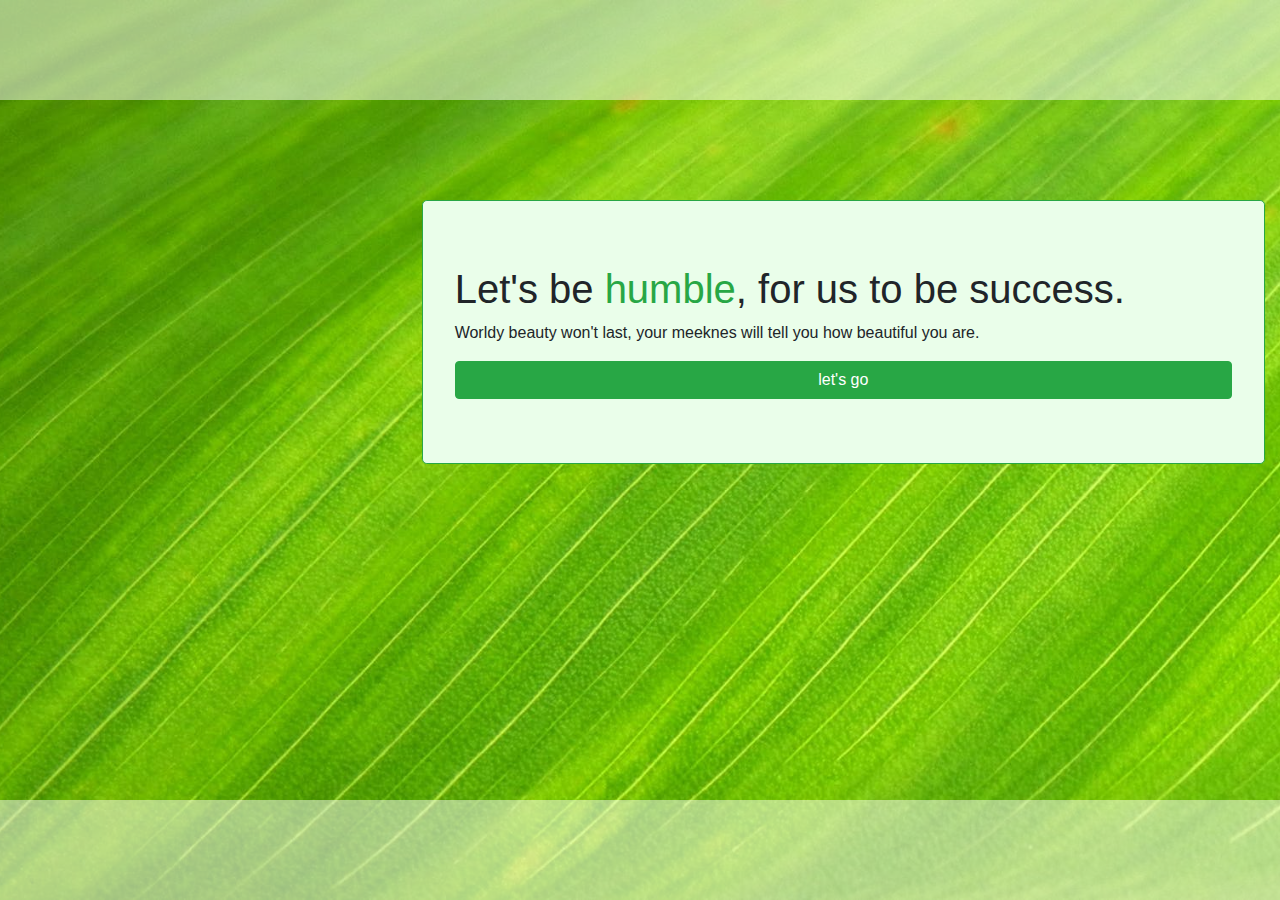
==== index.html @ 0345ce6f "portfolio" ====
<!DOCTYPE html>
<html lang="en">
<head>
	<meta charset="utf-8">
	<meta name="viewport" content="width=device-width, initial-scale=1.0, shrink-to-fit-in=no">
	<meta http-equiv="X-UA-Compatible" content="IE-Edge">

	<title>Humble U / Landing Page</title>

	<!-- fontawesome Icons -->
	<link rel="stylesheet" href="https://use.fontawesome.com/releases/v5.5.0/css/all.css" integrity="sha384-B4dIYHKNBt8Bc12p+WXckhzcICo0wtJAoU8YZTY5qE0Id1GSseTk6S+L3BlXeVIU" crossorigin="anonymous">

	<!-- animate css -->
	<link rel="stylesheet" type="text/css" href="assets/css/animate.css">

	<!-- bootstrap css -->
	<link rel="stylesheet" type="text/css" href="assets/css/bootstrap.min.css">

	<!-- external css -->
	<link rel="stylesheet" type="text/css" href="assets/css/style.css">
	
</head>
<body id="landing-page-bg">

	<header id="landing-page-header" class="container-fluid">

	</header>

	<section id="landing-page-section" class="container-fluid">
		<div class="row">
			<div id="landing-page-section-jumbotron" class="jumbotron border border-success col-lg-8 offset-4">
				<h1 class="animated zoomIn">Let's be <span class="text-success" ">humble</span>, for us to be success.</h1>
				<p class="animated zoomIn">Worldy beauty won't last, your meeknes will tell you how beautiful you are.</p>
				<a href="#" class="btn btn-block btn-success animated slideInUp">let's go</a>

			</div> <!-- end of jumbotron -->
			
		</div> <!-- end of row -->
		
	</section>

	<footer id="landing-page-footer" class="container-fluid fixed-bottom">
		
	</footer>



	<!-- Optional Java Script -->
	<!-- Jquery first, then Popper,js then Bootstrap js -->

	<script src="assets/js/jquery-3.3.1.min.js"></script>

	<script src="https://code.jquery.com/jquery-3.3.1.slim.min.js" integrity="sha384-q8i/X+965DzO0rT7abK41JStQIAqVgRVzpbzo5smXKp4YfRvH+8abtTE1Pi6jizo" crossorigin="anonymous"></script>

	<script src="https://cdnjs.cloudflare.com/ajax/libs/popper.js/1.14.3/umd/popper.min.js" integrity="sha384-ZMP7rVo3mIykV+2+9J3UJ46jBk0WLaUAdn689aCwoqbBJiSnjAK/l8WvCWPIPm49" crossorigin="anonymous"></script>
	
	<script src="assets/js/bootstrap.min.js"></script>

</body>
</html>
---- assets/css/style.css ----
* {
	margin: 0;
	padding: 0;
	box-sizing: border box;
}

/*---------color #EAFEEA for bg text---------*/

/*-------------------------------Landing Page*/
#landing-page-bg {
	background-image: url(../images/hh1.jpeg);
	background-size: cover;
	background-position: center center;
	height: 100vh;
}

#landing-page-header {
	height: 100px;
	width: 100%;
	background-color: white;
	opacity: 0.5;
}

#landing-page-section {
	padding-top: 100px;
	padding-right: 30px;
}

#landing-page-section-jumbotron {
	background-color: #EAFEEA;
}

#landing-page-footer {
	height: 100px;
	width: 100%;
	background-color: white;
	opacity: 0.5;
}
/*-------------------------end---Landing Page*/
/*----------------------------------Home Page*/
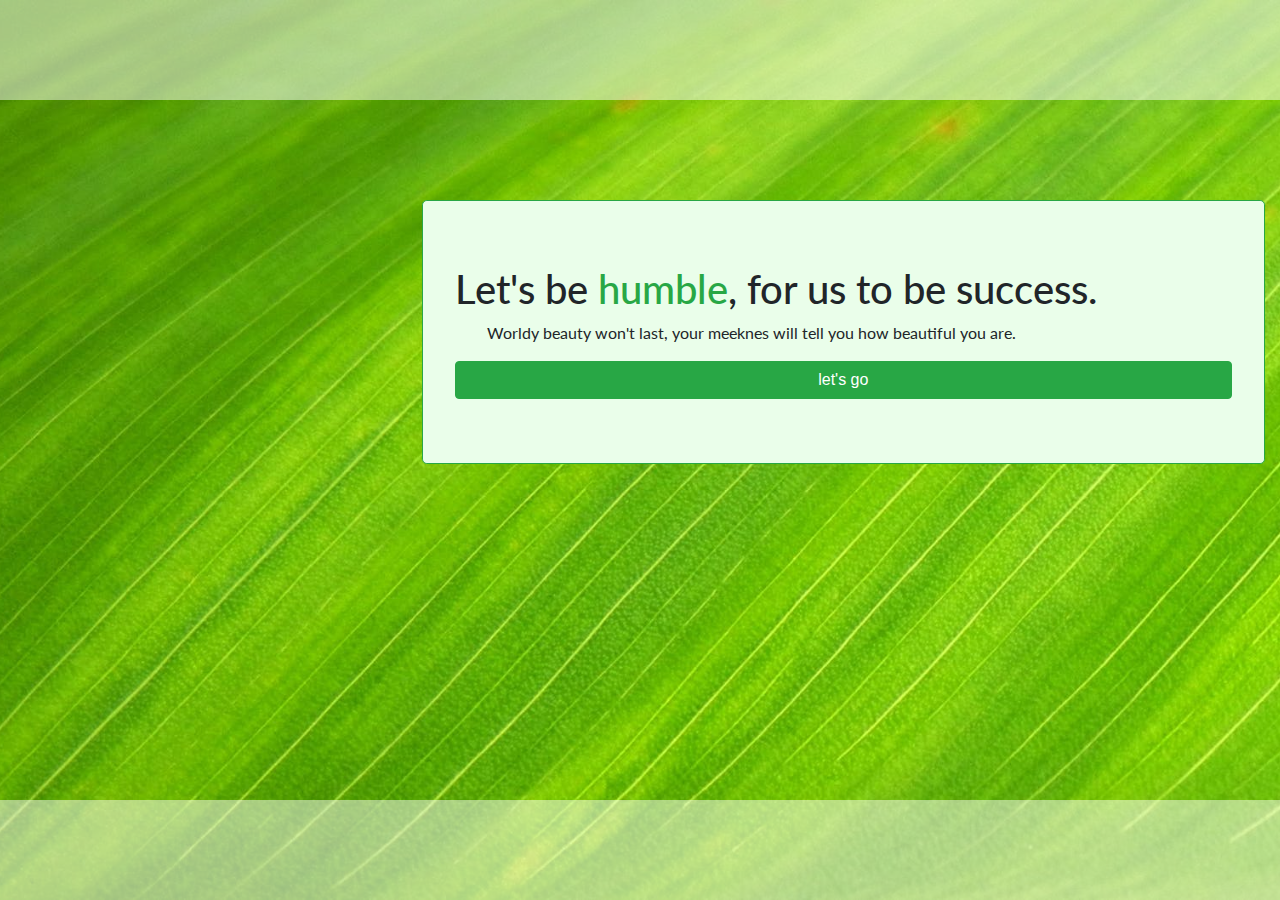
==== commit c6a854f9: "link index to home.html" ====
--- a/index.html
+++ b/index.html
@@ -6,6 +6,9 @@
 	<meta http-equiv="X-UA-Compatible" content="IE-Edge">
 
 	<title>Humble U / Landing Page</title>
+
+	<!-- google fonts -->
+	<link href="https://fonts.googleapis.com/css?family=Lato" rel="stylesheet">
 
 	<!-- fontawesome Icons -->
 	<link rel="stylesheet" href="https://use.fontawesome.com/releases/v5.5.0/css/all.css" integrity="sha384-B4dIYHKNBt8Bc12p+WXckhzcICo0wtJAoU8YZTY5qE0Id1GSseTk6S+L3BlXeVIU" crossorigin="anonymous">
@@ -31,7 +34,7 @@
 			<div id="landing-page-section-jumbotron" class="jumbotron border border-success col-lg-8 offset-4">
 				<h1 class="animated zoomIn">Let's be <span class="text-success" ">humble</span>, for us to be success.</h1>
 				<p class="animated zoomIn">Worldy beauty won't last, your meeknes will tell you how beautiful you are.</p>
-				<a href="#" class="btn btn-block btn-success animated slideInUp">let's go</a>
+				<a href="home.html" class="btn btn-block btn-success animated slideInUp">let's go</a>
 
 			</div> <!-- end of jumbotron -->
 			
--- a/assets/css/style.css
+++ b/assets/css/style.css
@@ -1,12 +1,26 @@
 * {
 	margin: 0;
 	padding: 0;
-	box-sizing: border box;
-}
-
+	box-sizing: border-box;
+}
+/*-----------------------------------fonts-----------------------------------------*/
+h1 {font-family: 'Lato', sans-serif;}
+p {
+	font-family: 'Lato', sans-serif;
+	text-indent: 2em;
+}
+
+/*----------------------------end----fonts-----------------------------------------*/
 /*---------color #EAFEEA for bg text---------*/
 
-/*-------------------------------Landing Page*/
+body {
+	background-color: #EAFEEA;
+}
+
+footer {
+
+}
+/*---------------------------------Landing Page-------------------------------------*/
 #landing-page-bg {
 	background-image: url(../images/hh1.jpeg);
 	background-size: cover;
@@ -36,6 +50,226 @@
 	background-color: white;
 	opacity: 0.5;
 }
-/*-------------------------end---Landing Page*/
-/*----------------------------------Home Page*/
-
+/*---------------------------end---Landing Page------------------------------------*/
+/*----------------------------------Home Page---------------------------------------*/
+
+#home-header {
+	background-image: url(../images/hh1.jpeg);
+	background-size: cover;
+	background-position: center center;
+	background-attachment: fixed;
+	height: 100vh;
+
+}
+
+#home-section2 {
+	background-color: #EAFEEA;
+	height: 100vh;
+}
+
+#carousel-home {
+	height: 100vh;
+}
+
+#carousel-home img{
+	height: 90vh;
+	max-height: 90vh;
+}
+
+#navbar {
+	margin-bottom: 30px;
+}
+/*-------navbar link to google--*/
+@import url(https://fonts.googleapis.com/css?family=Lato:400,700);
+
+nav {
+  font:700 16px/50px 'Lato', sans-serif;
+  width: 90%;
+  margin:0 auto;
+  background: #242424;
+  border: 5px solid #ADFF2F;
+  overflow: hidden;
+  
+}
+
+nav ul {
+  height: 50px;
+  overflow: hidden;
+}
+
+
+nav ul li {
+	width: 100px;
+	float: left;
+	text-align: center;
+}
+
+.item-container {
+	top: 0;
+	position: relative;
+	height: 60px;
+	cursor: pointer;
+	-webkit-transition: all 0.3s ease;
+	-moz-transition:  all 0.3s ease;
+	-o-transition: all 0.3s ease;
+	transition: all 0.3s ease;
+}
+
+.item-container:hover {
+	top: -70px;
+}
+
+.item-top,
+.item-bottom {
+  height: 60px;
+  position: relative;
+}
+
+.item-bottom {
+	background-color: #ADFF2F;
+	border: 1px solid transparent;
+	border-top-left-radius: 30%;
+	border-top-right-radius: 30%;
+}
+
+/*-------------------------------Section1 Home*/
+
+/*-------------------------end---Section1 Home*/
+#home-footer {
+	background-image: url(../images/hh1.jpeg);
+	background-size: cover;
+	background-position: center center;
+	height: 100px;
+	width: 100%;
+
+}
+/*----------------------------end---Home Page---------------------------------------*/
+/*----------------------------------Advocate Page-----------------------------------*/
+}
+#advocate-section1 {
+	background-image: url(../images/leaves.jpeg);
+	background-size: cover;
+	background-position: center center;
+	background-attachment: fixed;
+	min-height: 100vh;
+	
+
+}
+
+
+#advocate-mission,
+#advocate-vision,
+#advocate-values {
+	height: 400px;
+	box-shadow: 8px 16px 10px #ADFF2F;
+	text-align: center;
+}
+
+#h1-mission,
+#h1-vision,
+#h1-values {
+	text-shadow: -1px 0 #ADFF2F, 0 1px #ADFF2F, 1px 0 #ADFF2F, 0 -1px #ADFF2F;
+}
+
+#advocate-footer {
+	background-image: url(../images/hh1.jpeg);
+	background-size: cover;
+	background-position: center center;
+	height: 100px;
+	width: 100%;
+}
+
+/*----------------------------------Gallary Page-----------------------------------*/
+/*----------------------------end---Gallary Page-----------------------------------*/
+/*----------------------------------Lifestyle Page---------------------------------*/
+
+#h1-lifestyle {
+	text-shadow: -1px 0 #ADFF2F, 0 1px #ADFF2F, 1px 0 #ADFF2F, 0 -1px #ADFF2F;
+}
+
+#lifestyle-footer {
+	background-image: url(../images/hh1.jpeg);
+	background-size: cover;
+	background-position: center center;
+	height: 100px;
+	width: 100%;
+}
+
+#child-lifestyle-section2 {
+	border: 2px solid #ADFF2F;
+	padding: 30px;
+	margin-bottom: 20px;
+
+}
+/*----------------------------end---Lifestyle Page-----------------------------------*/
+/*----------------------------------Humble Practices Page----------------------------*/
+#h1-humble-practices {
+	text-shadow: -1px 0 #ADFF2F, 0 1px #ADFF2F, 1px 0 #ADFF2F, 0 -1px #ADFF2F;
+
+}
+
+#humble-footer {
+	background-image: url(../images/hh1.jpeg);
+	background-size: cover;
+	background-position: center center;
+	height: 100px;
+	width: 100%;
+}
+
+/*----------------------------end---HUmble Practices Page----------------------------*/
+/*-----------------------------------Bad Practises Page------------------------------*/
+#h1-bad-practices {
+	text-shadow: -1px 0 #ADFF2F, 0 1px #ADFF2F, 1px 0 #ADFF2F, 0 -1px #ADFF2F;
+
+}
+#bad-practices-footer {
+	background-image: url(../images/hh1.jpeg);
+	background-size: cover;
+	background-position: center center;
+	height: 100px;
+	width: 100%;
+}
+
+/*---------------------------end---Bad PractisePage-----------------------------------*/
+
+/*----------------------------------Biblical Page-------------------------------------*/
+#h1-bible {
+	text-shadow: -1px 0 #ADFF2F, 0 1px #ADFF2F, 1px 0 #ADFF2F, 0 -1px #ADFF2F;
+}
+
+#section-jumbotron-bad-bible-reference {
+	box-shadow: 1px 1px #ADFF2F;
+	height: 550px;
+
+}
+
+#child-of-section-jumbotron-bad {
+	box-shadow: 3px 6px 10px #ADFF2F;
+}
+
+#bible-references-footer {
+	background-image: url(../images/hh1.jpeg);
+	background-size: cover;
+	background-position: center center;
+	height: 100px;
+	width: 100%;
+}
+/*----------------------------end---Biblical Page-----------------------------------*/
+/*----------------------------------Contact Page-----------------------------------*/
+#h1-contact {
+	text-shadow: -1px 0 #ADFF2F, 0 1px #ADFF2F, 1px 0 #ADFF2F, 0 -1px #ADFF2F;
+}
+
+iframe {
+	box-shadow: 8px 16px 10px #ADFF2F;
+	margin-bottom: 40px;
+}
+
+#contact-footer {
+	background-image: url(../images/hh1.jpeg);
+	background-size: cover;
+	background-position: center center;
+	height: 100px;
+	width: 100%;
+}
+/*-----------------------------end---Contact Page-----------------------------------*/